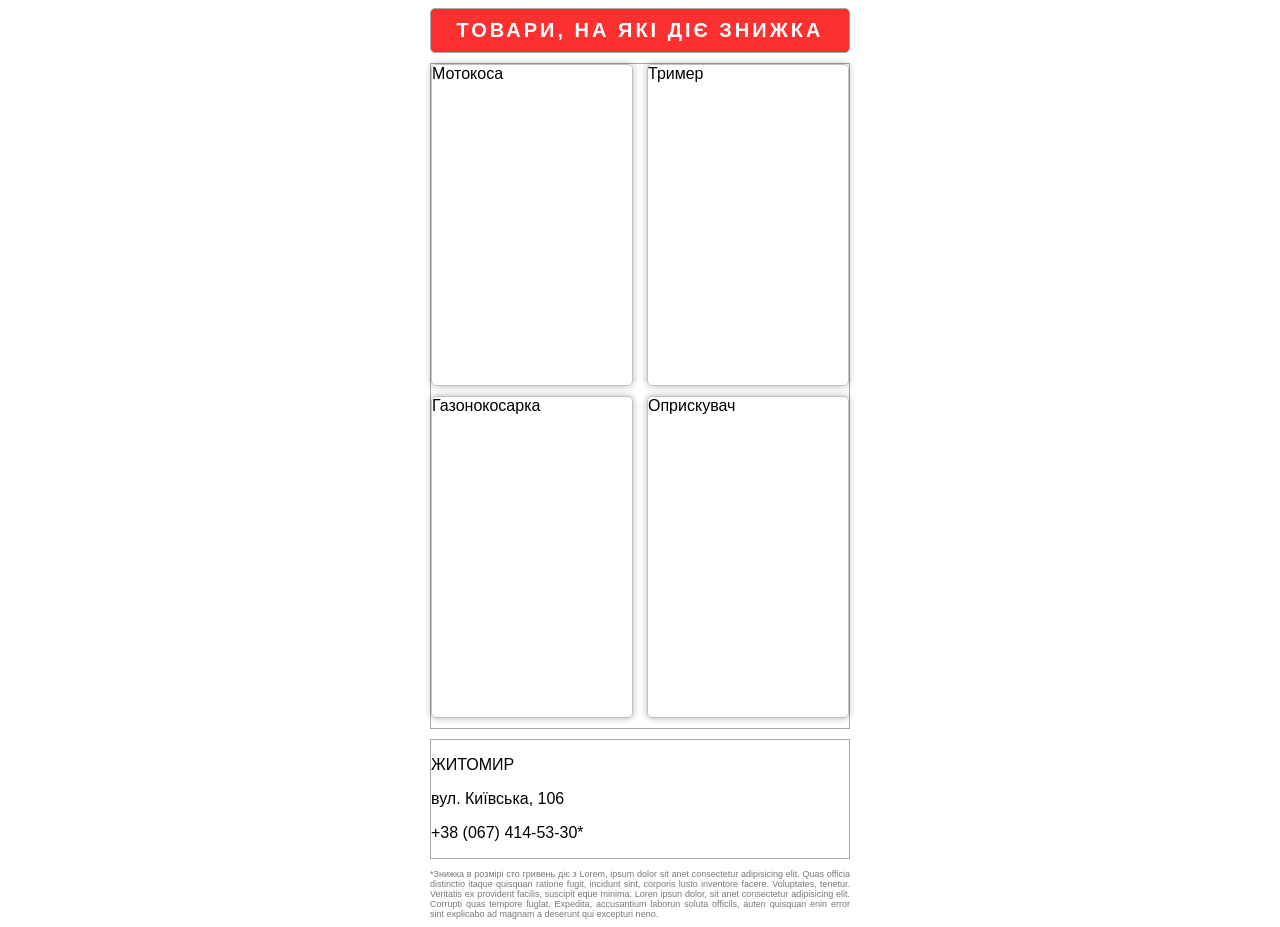
==== market/market.html @ 6de5b6e1 "створив початкову структуру" ====
<!DOCTYPE html>
<html lang="en">

<head>
    <meta charset="UTF-8">
    <meta name="viewport" content="width=device-widht,
        initial-scale=1.0">
    <title>Market</title>
    <link rel="stylesheet" href="market.css">
</head>

<body>
    <content>
        <div class="title">Товари, на які діє знижка</div>
        <div class="items">
            <div class="item">Мотокоса</div>
            <div class="item">Тример</div>
            <div class="item">Газонокосарка</div>
            <div class="item">Оприскувач</div>
        </div>
        <div>
            <p>ЖИТОМИР</p>
            <p>вул. Київська, 106</p>
            <p>+38 (067) 414-53-30*</p>
        </div>
        <d1v class="license">*Знижка в розмірі сто гривень діє з Lorem, ipsum dolor
            sit anet consectetur adipisicing elit. Quas officia distinctio itaque quisquan ratione fugit, incidunt sint,
            corporis lusto inventore facere. Voluptates, tenetur. Veritatis ex provident facilis, suscipit eque minima.
            Loren ipsun dolor, sit anet consectetur adipisicing elit. Corrupti quas tempore fuglat. Expedita,
            accusantium laborun soluta officils, auten quisquan enin error sint explicabo ad magnam a deserunt qui
            excepturi neno.</div>
        </content>

</body>

</html>
---- market/market.css ----
body{
    font-family: sans-serif;
    background-color: rgb(255, 255, 255);
    display: flex;
    justify-content: center;



}

content{
    width: 420px;
    display: flex;
    flex-direction: column;
    justify-content: center;
    gap: 10px;

}
div{
    border: 1px solid darkgray;
}
.title{
    background: rgb(253, 48, 48);
    width: auto;
    color: white;
    padding: 10px;
    border-radius: 5px;

    text-transform: uppercase;
    font-size: 20px;
    text-align: center;
    font-weight: bold;
    letter-spacing: 3px;
}
.items{
   /* padding: 10px;*/
    display: flex;
    flex-wrap: wrap;
    justify-content: space-between;
    /*gap: 20px;*/
}

.item{
    width: 200px;
    height: 320px;
    margin-bottom: 10px;

    border: 1px solid rgb(194, 194, 194);
    border-radius: 5px;
    box-shadow: 0 0 7px rgba(0, 0, 0, 0.3);
}
.contact p{
    margin: 3px;
}
.contact p:first-child {
    font-weight: bold;
}
.contacts p:last-child{
    border-left: 3px solid rgb(253, 48, 48);
}
.license{
    font-size: 9px;
    text-align: justify;
    color: rgb(120, 120, 120);
}
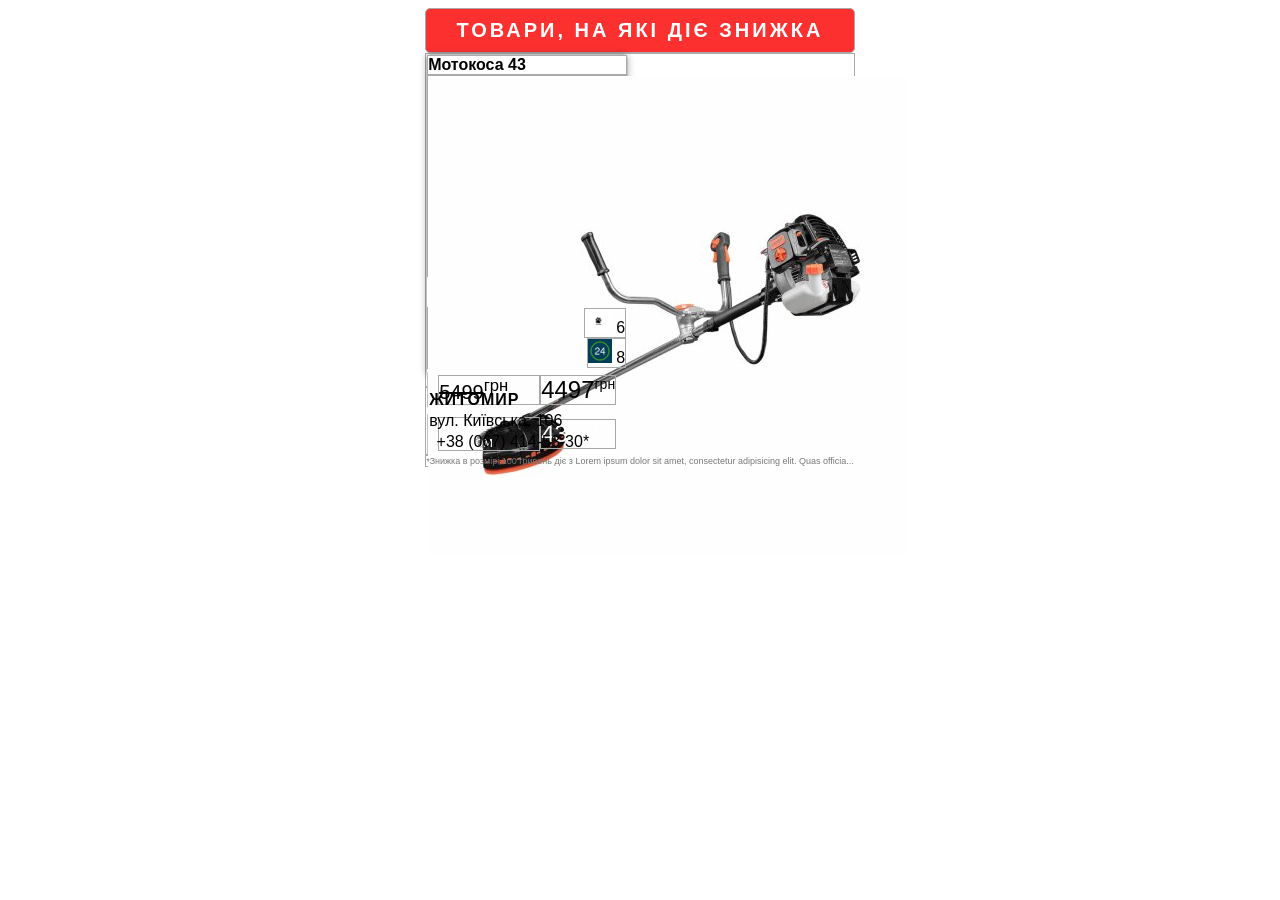
==== commit 599c8afb: "додав інформації додав зображення додав зміни в css та html" ====
--- a/market/market.html
+++ b/market/market.html
@@ -1,36 +1,56 @@
 <!DOCTYPE html>
-<html lang="en">
+<html lang="uk">
 
 <head>
-    <meta charset="UTF-8">
-    <meta name="viewport" content="width=device-widht,
-        initial-scale=1.0">
-    <title>Market</title>
-    <link rel="stylesheet" href="market.css">
+  <meta charset="UTF-8">
+  <meta name="viewport" content="width=device-width, initial-scale=1.0">
+  <title>Market</title>
+  <link rel="stylesheet" href="market.css">
 </head>
 
 <body>
-    <content>
-        <div class="title">Товари, на які діє знижка</div>
-        <div class="items">
-            <div class="item">Мотокоса</div>
-            <div class="item">Тример</div>
-            <div class="item">Газонокосарка</div>
-            <div class="item">Оприскувач</div>
+  <main>
+
+    <div class="title">Товари, на які діє знижка</div>
+
+    <div class="items">
+
+      <div class="item">
+        <div class="item-title">Мотокоса 43</div>
+
+        <div class="item-image">
+          <img src="img/thumb_327482.png" alt="Мотокоса 43">
         </div>
-        <div>
-            <p>ЖИТОМИР</p>
-            <p>вул. Київська, 106</p>
-            <p>+38 (067) 414-53-30*</p>
+
+        <div class="parts-pay">
+          <div><img src="img/завантаження (2).png" alt=""> 6</div>
+          <div><img src="img/privat.png" alt=""> 8</div>
         </div>
-        <d1v class="license">*Знижка в розмірі сто гривень діє з Lorem, ipsum dolor
-            sit anet consectetur adipisicing elit. Quas officia distinctio itaque quisquan ratione fugit, incidunt sint,
-            corporis lusto inventore facere. Voluptates, tenetur. Veritatis ex provident facilis, suscipit eque minima.
-            Loren ipsun dolor, sit anet consectetur adipisicing elit. Corrupti quas tempore fuglat. Expedita,
-            accusantium laborun soluta officils, auten quisquan enin error sint explicabo ad magnam a deserunt qui
-            excepturi neno.</div>
-        </content>
 
+        <div class="price">
+          <div><span>5499</span><sup>грн</sup></div>
+          <div><span>4497</span><sup>грн</sup></div>
+        </div>
+
+        <div class="price bonus">
+          <div>Ціна за купоном</div>
+          <div><span>4395</span><sup>грн</sup></div>
+        </div>
+      </div>
+
+    </div>
+
+    <div class="contacts">
+      <p>ЖИТОМИР</p>
+      <p>вул. Київська, 106</p>
+      <p>&nbsp;+38 (067) 414-53-30*</p>
+    </div>
+
+    <div class="license">
+      *Знижка в розмірі 100 гривень діє з Lorem ipsum dolor sit amet, consectetur adipisicing elit. Quas officia...
+    </div>
+
+  </main>
 </body>
 
-</html>+</html>
--- a/market/market.css
+++ b/market/market.css
@@ -1,3 +1,4 @@
+@import url('https://fonts.googleapis.com/css2?family=Roboto:ital,wght@0,100..900;1,100..900&display=swap');
 body{
     font-family: sans-serif;
     background-color: rgb(255, 255, 255);
@@ -62,4 +63,74 @@
     font-size: 9px;
     text-align: justify;
     color: rgb(120, 120, 120);
+}
+.item-title{
+    font-weight: bold;
+}
+.item-image{
+    height: 200px;
+}
+.parts-pay{
+    margin-top: 30px;
+    display: flex;
+    flex-direction: column;
+    align-items: flex-end;
+    justify-content: center;
+}
+.parts-pay img{
+    height: 24px;
+}
+.price{
+    border: 1px solid rgb(194,194,194);
+    border-radius: 5px;
+    padding: 5px 10px;
+    display: flex;
+}
+.price div:first-child{
+    width: 100px;
+    font-size: 20px;
+}
+.price div:first-child span{
+    text-decoration-line: line-through;
+}
+.prise div:first-child sup{
+    font-size: 12px;
+}
+.price div:last-child{
+    font-size: 24px;
+}
+.price div:last-child sup{
+    font-size: 14px;
+}
+.bonus{
+    background: rgb(253, 48, 48);
+    color: white;
+    border-radius: 5px;
+    display: flex;
+    align-items: center;
+}
+.bonus div:first-child{
+    width: 100px;
+    font-size: 14px;
+}
+.bonus div:last-child{
+    font-size: 24px;
+}
+.bonus div:last-child sup{
+font-size: 14px;
+}
+.contacts p {
+    margin: 3px;
+}
+.contacts p:first-child {
+    font-weight: bold;
+    letter-spacing: 1px;
+}
+.contacts p:last-child{
+    border-left: 3px solid rgb(253, 48, 48);
+}
+.info {
+    font-size: 9px;
+    text-align: justify;
+    color: rgb(120, 120, 120);
 }
